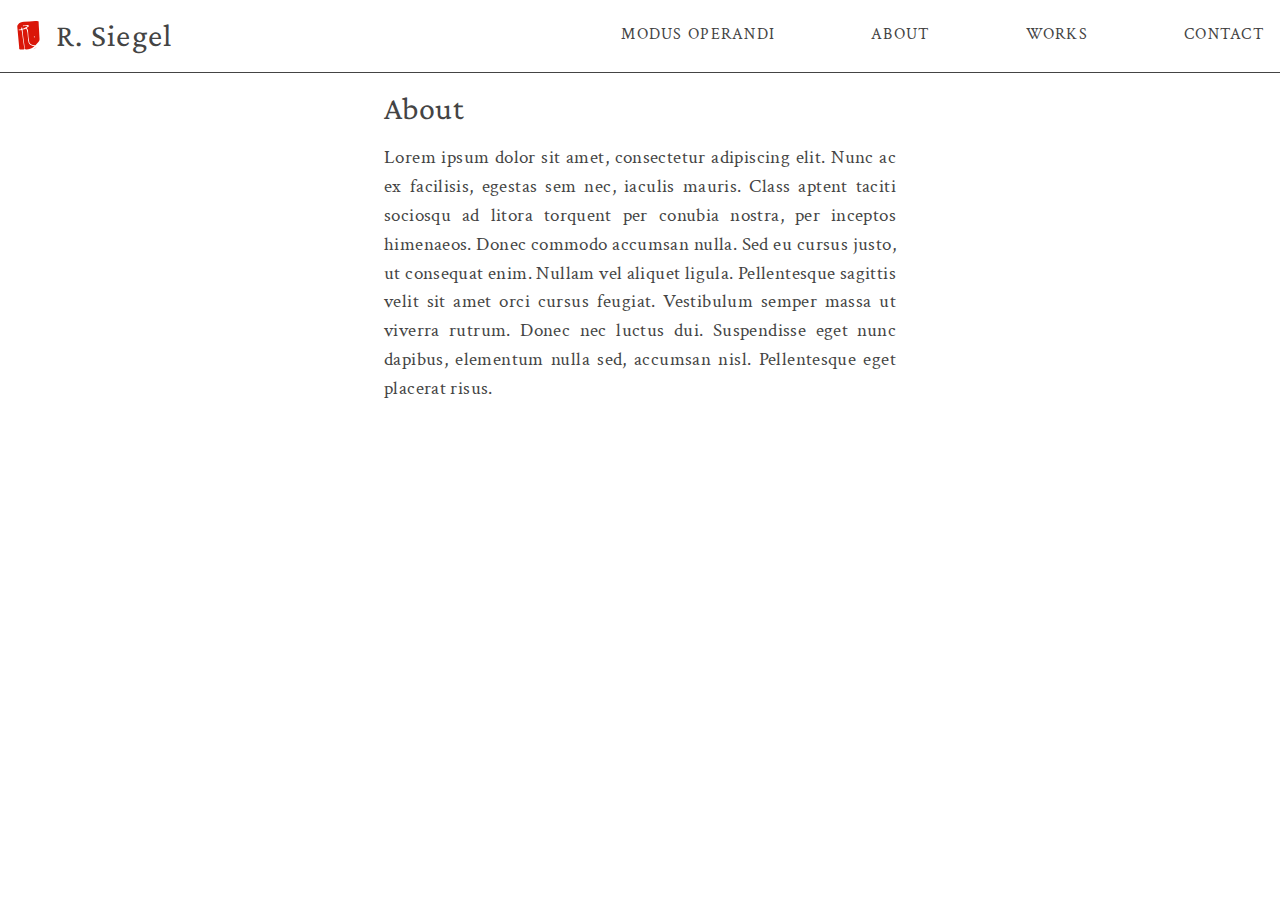
==== about.html @ 1ab7227a "asfdagdhf" ====
<!DOCTYPE html>
<html lang="en-us">
<link rel="stylesheet" href="styles.css">

<head>
  <title>
Ravyn
  </title>
</head>
<body>
  <div id="nav">
    <div id="h1_container">
      <img src="logo.svg" id="logo">
      <a  href="/home.html"><h1>R. Siegel</h1></a> 
    </div>
    <div id="navlinks_container">
      <a  href="/modusoperandi.html" id="link1">MODUS OPERANDI</a> 
      <a  href="/about.html" id="link4">ABOUT</a> 
      <a  href="/works.html" id="link2">WORKS</a> 
      <a  href="/contact.html" id="link3">CONTACT</a> 
    </div>
  </div>
    <div id="container">
    <h1>About</h1>
        Lorem ipsum dolor sit amet, consectetur adipiscing elit. Nunc ac ex facilisis, egestas sem nec, iaculis mauris. 
        Class aptent taciti sociosqu ad litora torquent per conubia nostra, per inceptos himenaeos. Donec commodo accumsan nulla. 
        Sed eu cursus justo, ut consequat enim. Nullam vel aliquet ligula. Pellentesque sagittis velit sit amet orci cursus feugiat. 
        Vestibulum semper massa ut viverra rutrum. Donec nec luctus dui. Suspendisse eget nunc dapibus, elementum nulla sed, accumsan nisl. 
        Pellentesque eget placerat risus.
    </div>
  </div>
</body>
</html>

<style>
/* font-family: 'Crimson Pro', serif;
font-family: 'Crimson Text', serif; */
@import url('https://fonts.googleapis.com/css2?family=Crimson+Pro:wght@200&family=Crimson+Text&display=swap');
</style>
---- styles.css ----
body {
    color: #444444;
    font-size: 1.2rem;
    letter-spacing: 0.02em;
    line-height: 1.8rem;
    font-family: 'Crimson Text', serif;
    margin: 0;
}

#nav {
    display: flex;
    justify-content: space-between;
    align-items: center;
    position: relative;
    width: 100vw;
    border-bottom: 1px solid #444444;
}

#logo {
    width: 1.5rem;
}

#milestone_img {
    width: 12rem;
}

#h1_container {
    display: flex;
    flex-direction: row;
    align-items: center;
    gap: 1rem;
    padding: 0 0 0 1rem;
}

#navlinks_container {
    display: flex;
    flex-direction: row;
    gap: 6rem;
    padding: 0 1rem 0 0;
}

h1 {
    font-size: 2rem;
    font-family: 'Crimson Pro', serif;
    font-weight: normal;
}

a, a#link1, #link2, #link3 {
    font-size: 1rem;
    color: #444444;
    text-decoration: none;
    letter-spacing: 0.08em;
    transition: 0.3s;
}

a:hover, a#link1:hover, #link2:hover, #link3:hover {
    color: #DB1709;
    letter-spacing: 0.12em;
    transition: 0.3s;
}

#container {
    margin: auto;
    width: 40vw;
    text-align: justify;
}

#prototypes {
    display: flex;
    flex-direction: row;
    justify-content: center;
    gap: 4rem;
    padding-top: 2rem;
}

#milestone_container, #placeholder_container1, #placeholder_container2 {
    display: flex;
    flex-direction: column;
    align-items: center;
    gap: 1rem;
}
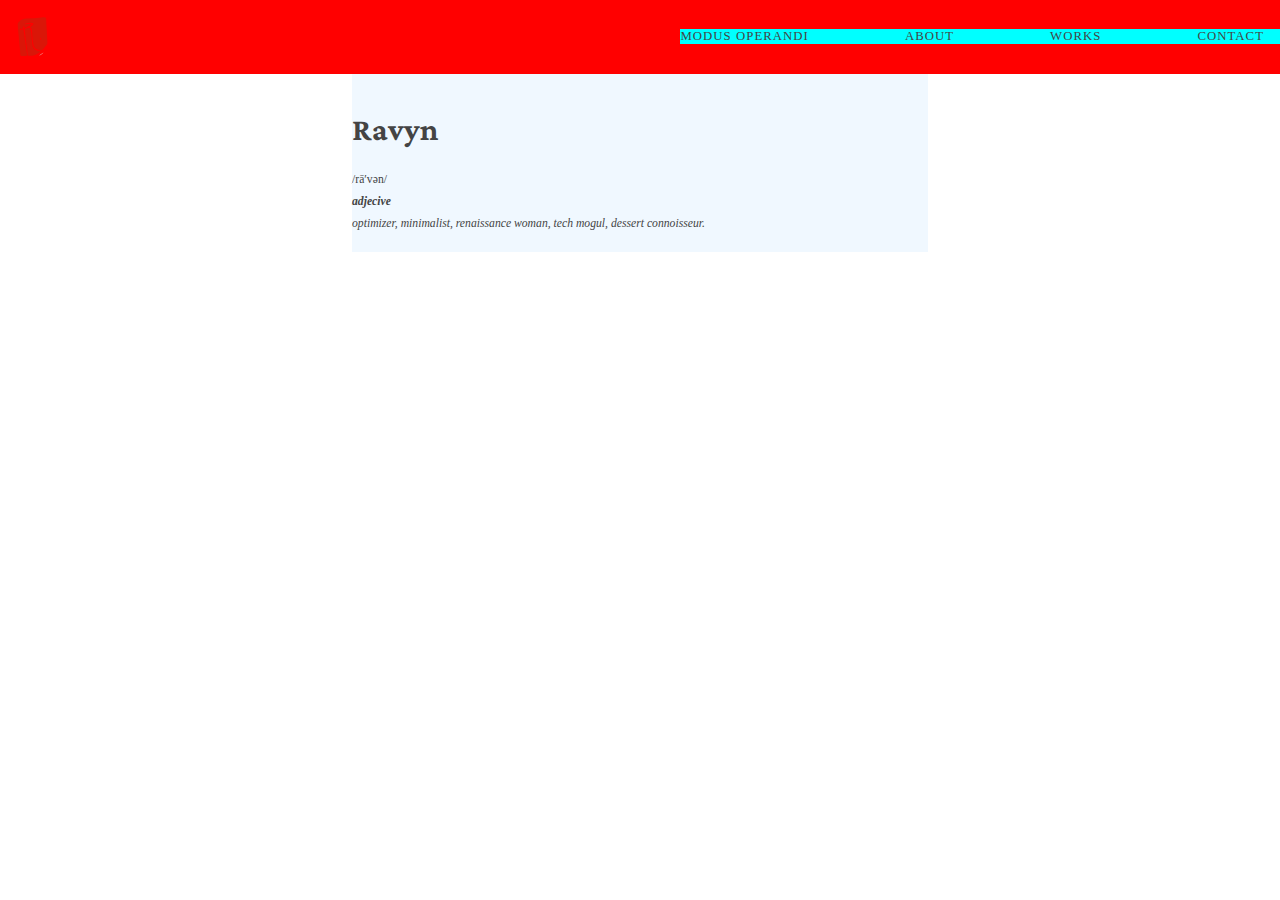
==== commit c24dc659: "dfdg" ====
--- a/about.html
+++ b/about.html
@@ -11,24 +11,20 @@
   <div id="nav">
     <div id="h1_container">
       <img src="logo.svg" id="logo">
-      <a  href="/home.html"><h1>R. Siegel</h1></a> 
     </div>
     <div id="navlinks_container">
-      <a  href="/modusoperandi.html" id="link1">MODUS OPERANDI</a> 
-      <a  href="/about.html" id="link4">ABOUT</a> 
-      <a  href="/works.html" id="link2">WORKS</a> 
-      <a  href="/contact.html" id="link3">CONTACT</a> 
+      <a  href="https://ravynsiegel.github.io/home/modusoperandi" id="link1">MODUS OPERANDI</a> 
+      <a  href="https://ravynsiegel.github.io/home/about" id="link4">ABOUT</a> 
+      <a  href="https://ravynsiegel.github.io/home/works" id="link2">WORKS</a> 
+      <a  href="https://ravynsiegel.github.io/home/contact" id="link3">CONTACT</a> 
     </div>
   </div>
     <div id="container">
-    <h1>About</h1>
-        Lorem ipsum dolor sit amet, consectetur adipiscing elit. Nunc ac ex facilisis, egestas sem nec, iaculis mauris. 
-        Class aptent taciti sociosqu ad litora torquent per conubia nostra, per inceptos himenaeos. Donec commodo accumsan nulla. 
-        Sed eu cursus justo, ut consequat enim. Nullam vel aliquet ligula. Pellentesque sagittis velit sit amet orci cursus feugiat. 
-        Vestibulum semper massa ut viverra rutrum. Donec nec luctus dui. Suspendisse eget nunc dapibus, elementum nulla sed, accumsan nisl. 
-        Pellentesque eget placerat risus.
+    <h1>Ravyn</h1>
+    <p id="define">/rāʹvən/<br>
+      <i><b>adjecive</b><br>
+        optimizer, minimalist, renaissance woman, tech mogul, dessert connoisseur.</i></p>
     </div>
-  </div>
 </body>
 </html>
 
@@ -36,4 +32,5 @@
 /* font-family: 'Crimson Pro', serif;
 font-family: 'Crimson Text', serif; */
 @import url('https://fonts.googleapis.com/css2?family=Crimson+Pro:wght@200&family=Crimson+Text&display=swap');
+@import url('https://fonts.googleapis.com/css2?family=Playfair+Display&display=swap');
 </style>--- a/styles.css
+++ b/styles.css
@@ -1,23 +1,18 @@
 body {
     color: #444444;
-    font-size: 1.2rem;
-    letter-spacing: 0.02em;
-    line-height: 1.8rem;
-    font-family: 'Crimson Text', serif;
     margin: 0;
 }
 
 #nav {
+    background-color: red;
     display: flex;
     justify-content: space-between;
     align-items: center;
-    position: relative;
     width: 100vw;
-    border-bottom: 1px solid #444444;
 }
 
 #logo {
-    width: 1.5rem;
+    width: 2rem;
 }
 
 #milestone_img {
@@ -29,24 +24,23 @@
     flex-direction: row;
     align-items: center;
     gap: 1rem;
-    padding: 0 0 0 1rem;
+    padding: 1rem 0 1rem 1rem;
 }
 
 #navlinks_container {
+    background-color: aqua;
     display: flex;
     flex-direction: row;
     gap: 6rem;
     padding: 0 1rem 0 0;
 }
 
-h1 {
-    font-size: 2rem;
+h1, h2, h3 {
     font-family: 'Crimson Pro', serif;
-    font-weight: normal;
 }
 
-a, a#link1, #link2, #link3 {
-    font-size: 1rem;
+a {
+    font-size: .8rem;
     color: #444444;
     text-decoration: none;
     letter-spacing: 0.08em;
@@ -60,22 +54,49 @@
 }
 
 #container {
+    background-color: aliceblue;
+    position: relative;
     margin: auto;
-    width: 40vw;
-    text-align: justify;
+    padding: 1rem 0 0 0;
+    width: 45vw;
 }
 
 #prototypes {
     display: flex;
     flex-direction: row;
     justify-content: center;
-    gap: 4rem;
+    gap: 1rem;
     padding-top: 2rem;
+    width: 45vw;
+    margin: auto;
 }
 
-#milestone_container, #placeholder_container1, #placeholder_container2 {
-    display: flex;
-    flex-direction: column;
-    align-items: center;
-    gap: 1rem;
+#define {
+    line-height: 1.4rem;
+    font-size: .73rem;
+    font-family: Verdana;
+    text-align: left;
+    padding-bottom: 1rem;
+}
+
+p {
+    font-family: Verdana;
+    font-size: .8rem;
+    line-height: 1.5rem;
+    text-align: left;
+}
+
+#h1_milestone {
+    width: 85vw;
+    text-align: left;
+    font-size: 4.5rem;
+    letter-spacing: .04rem;
+    font-family: 'Playfair Display', serif;
+    font-weight: 400;
+    margin: auto;
+}
+
+#ms_container {
+    padding: 1rem 0 0 0;
+    width: 100vw;
 }